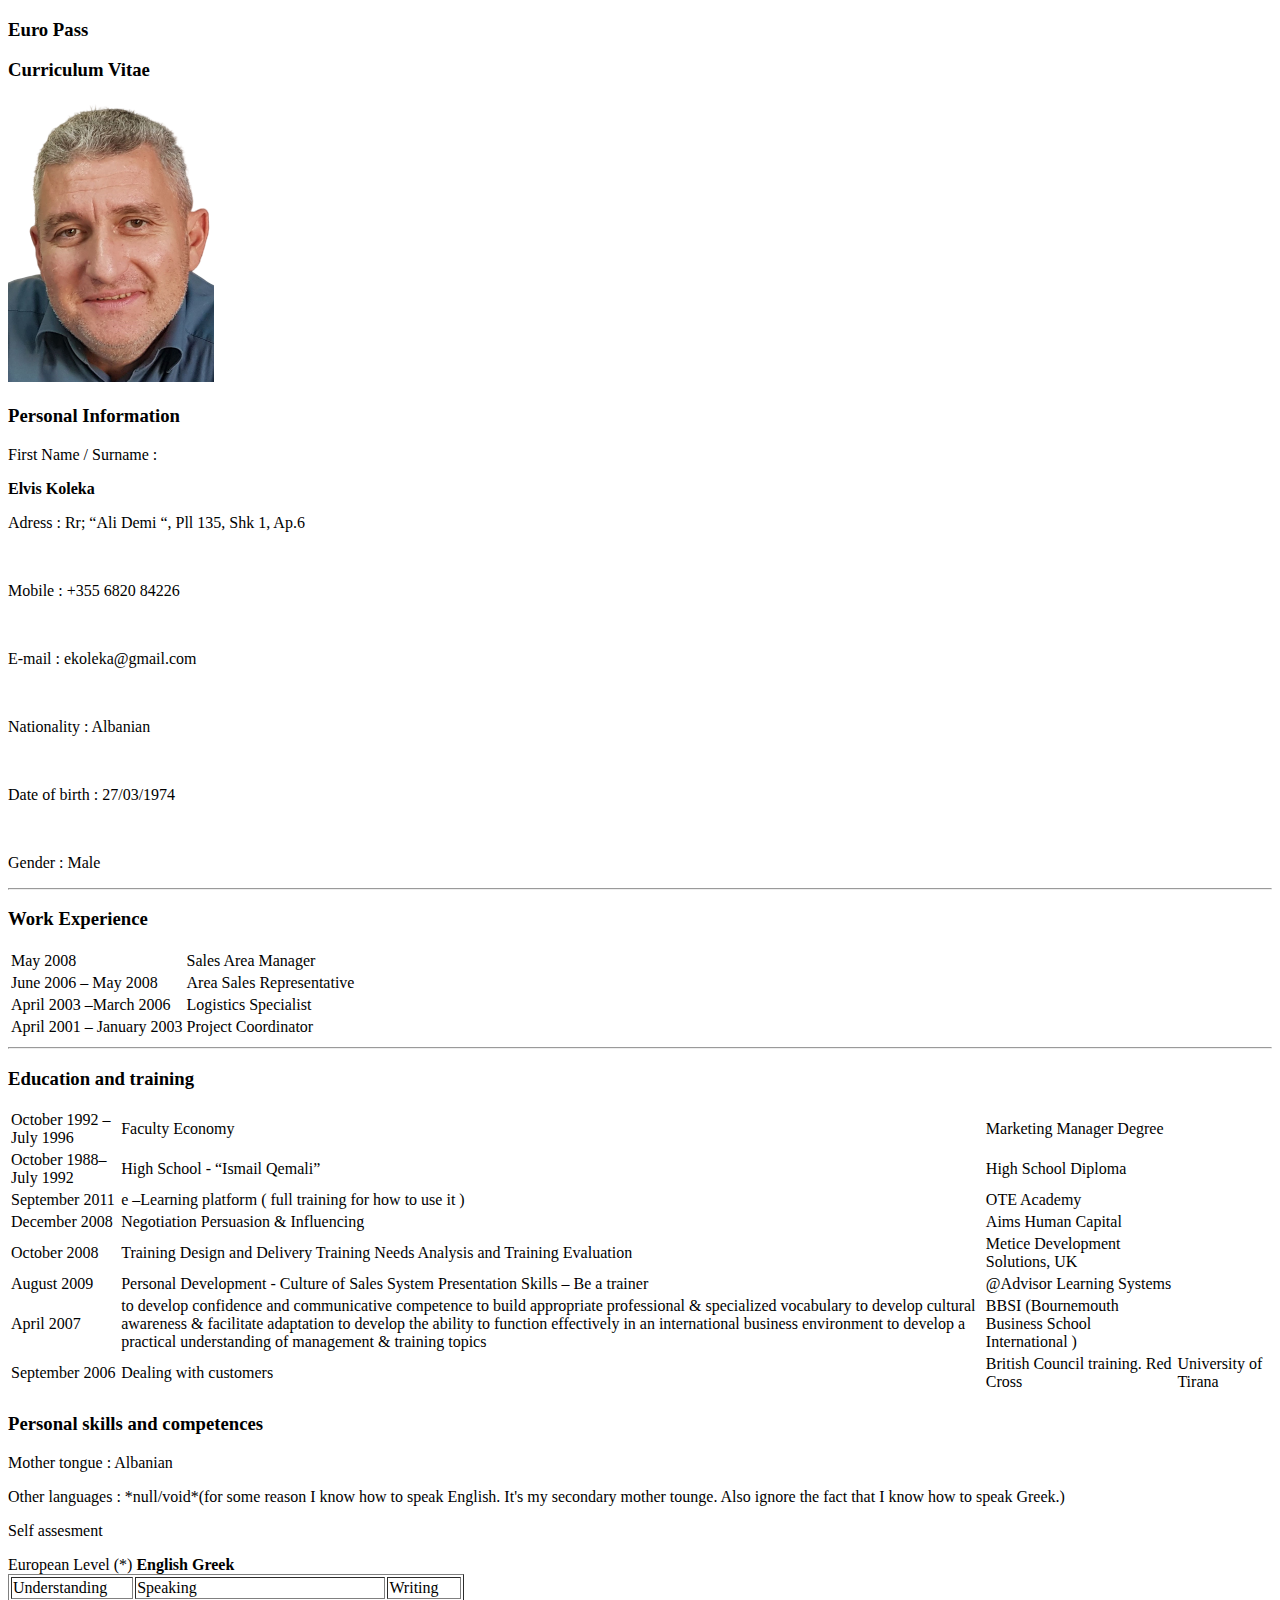
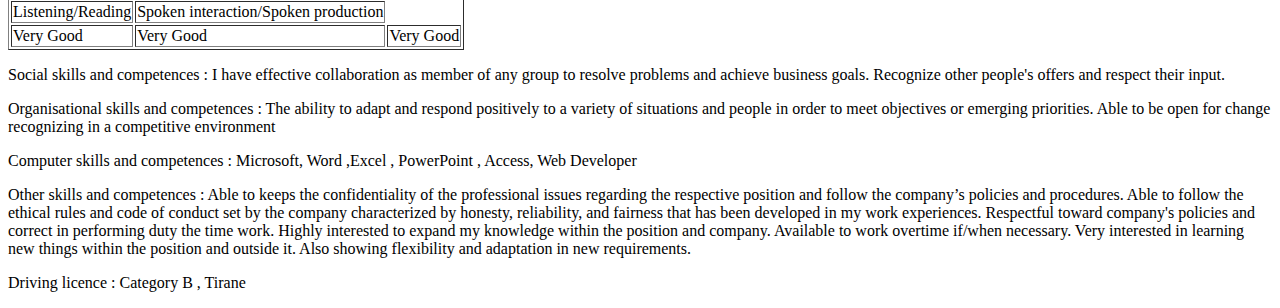
==== index.html @ 7366a288 "Add files via upload" ====
<!DOCTYPE html>
<html lang="en" dir="ltr">

<head>
  <meta charset="utf-8">
  <title>EuropassCV</title>
  <link rel="stylesheet" href="css/styles.css">
  <link rel="icon" href="favicon (1).ico">
</head>

</head>

<body>
  <h3>Euro Pass</h3>
  <h3>Curriculum Vitae</h3>
  <div class="container">

    <img class="Photo" src="Babi images/ID Ballas - Copy.png">
    <h3>Personal Information</h3>
    <p>First Name / Surname :</p> <strong>Elvis Koleka</strong>
    <br>
    <p>Adress : Rr; “Ali Demi “, Pll 135, Shk 1, Ap.6</p>
    <br>
    <p>Mobile : +355 6820 84226</p>
    <br>
    <p>E-mail : ekoleka@gmail.com</p>
    <br>
    <p>Nationality : Albanian</p>
    <br>
    <p>Date of birth : 27/03/1974</p>
    <br>
    <p>Gender : Male</p>
    <hr>
    <h3>Work Experience</h3>
    <table>
      <tbody>
        <tr>
          <td>May 2008</td>
          <td>Sales Area Manager</td>
        </tr>
        <tr>
          <td>June 2006 – May 2008</td>
          <td>Area Sales Representative</td>
        </tr>
        <tr>
          <td>April 2003 –March 2006</td>
          <td>Logistics Specialist</td>
        </tr>
        <tr>
          <td>April 2001 – January 2003</td>
          <td>Project Coordinator</td>
        </tr>
      </tbody>
    </table>
    <hr>
    <h3>Education and training</h3>
    <table>
      <tbody>
        <tr>
          <td>October 1992 – July 1996 </td>
          <td>Faculty Economy </td>
          <td>Marketing Manager Degree</td>
        </tr>
        <tr>
          <td>October 1988– July 1992</td>
          <td>High School - “Ismail Qemali”</td>
          <td>High School Diploma</td>
        </tr>
        <tr>
          <td>September 2011</td>
          <td>e –Learning platform ( full training for how to use it )</td>
          <td>OTE Academy</td>
        </tr>
        <tr>
          <td>December 2008</td>
          <td>Negotiation Persuasion & Influencing</td>
          <td>Aims Human Capital</td>
        </tr>
        <tr>
          <td>October 2008</td>
          <td> Training Design and Delivery
            Training Needs Analysis and Training Evaluation
          </td>
          <td>Metice Development Solutions, UK</td>
        </tr>
        <tr>
          <td>August 2009</td>
          <td>Personal Development - Culture of Sales System
            Presentation Skills – Be a trainer
          </td>
          <td>@Advisor Learning Systems</td>
        </tr>
        <tr>
          <td>April 2007</td>
          <td>to develop confidence and communicative competence
            to build appropriate professional & specialized vocabulary
            to develop cultural awareness & facilitate adaptation
            to develop the ability to function effectively in an international business environment
            to develop a practical understanding of management & training topics
          </td>
          <td>BBSI (Bournemouth Business School International )</td>
        </tr>
        <tr>
          <td>September 2006</td>
          <td>Dealing with customers</td>
          <td>British Council training. Red Cross</td>
          <td>University of Tirana</td>
        </tr>
      </tbody>
    </table>
    <h3>Personal skills and competences</h3>
    <p>Mother tongue : Albanian</p>
    <p>Other languages : *null/void*(for some reason I know how to speak English. It's my secondary mother tounge. Also ignore the fact that I know how to speak Greek.)</p>
    <p>Self assesment</p>
    <embed>European Level (*) </embed>
    <strong>English</strong>
    <strong>Greek</strong>
    <table border="1px">
      <tr>
        <td>Understanding</td>
        <td>Speaking</td>
        <td>Writing</td>
      </tr>
      <tr>
        <td>Listening/Reading</td>
        <td>Spoken interaction/Spoken production</td>
      </tr>
      <tr>
        <td>Very Good</td>
        <td>Very Good</td>
        <td>Very Good</td>
      </tr>
    </table>
    <p>Social skills and competences : I have effective collaboration as member of any group to resolve problems and achieve business goals. Recognize other people's offers and respect their input.</p>
    <p>Organisational skills and competences : The ability to adapt and respond positively to a variety of situations and people in order to meet objectives or emerging priorities. Able to be open for change recognizing in a competitive environment
    </p>
    <p>Computer skills and competences : Microsoft, Word ,Excel , PowerPoint , Access, Web Developer</p>
    <p>Other skills and competences : Able to keeps the confidentiality of the professional issues regarding the respective position and follow the company’s policies and procedures. Able to follow the ethical rules and code of conduct set by the
      company characterized by honesty, reliability, and fairness that has been developed in my work experiences.
      Respectful toward company's policies and correct in performing duty the time work.
      Highly interested to expand my knowledge within the position and company.
      Available to work overtime if/when necessary.
      Very interested in learning new things within the position and outside it. Also showing flexibility and adaptation in new requirements.
    </p>
    <p>Driving licence : Category B , Tirane</p>
  </div>
</body>

</html>
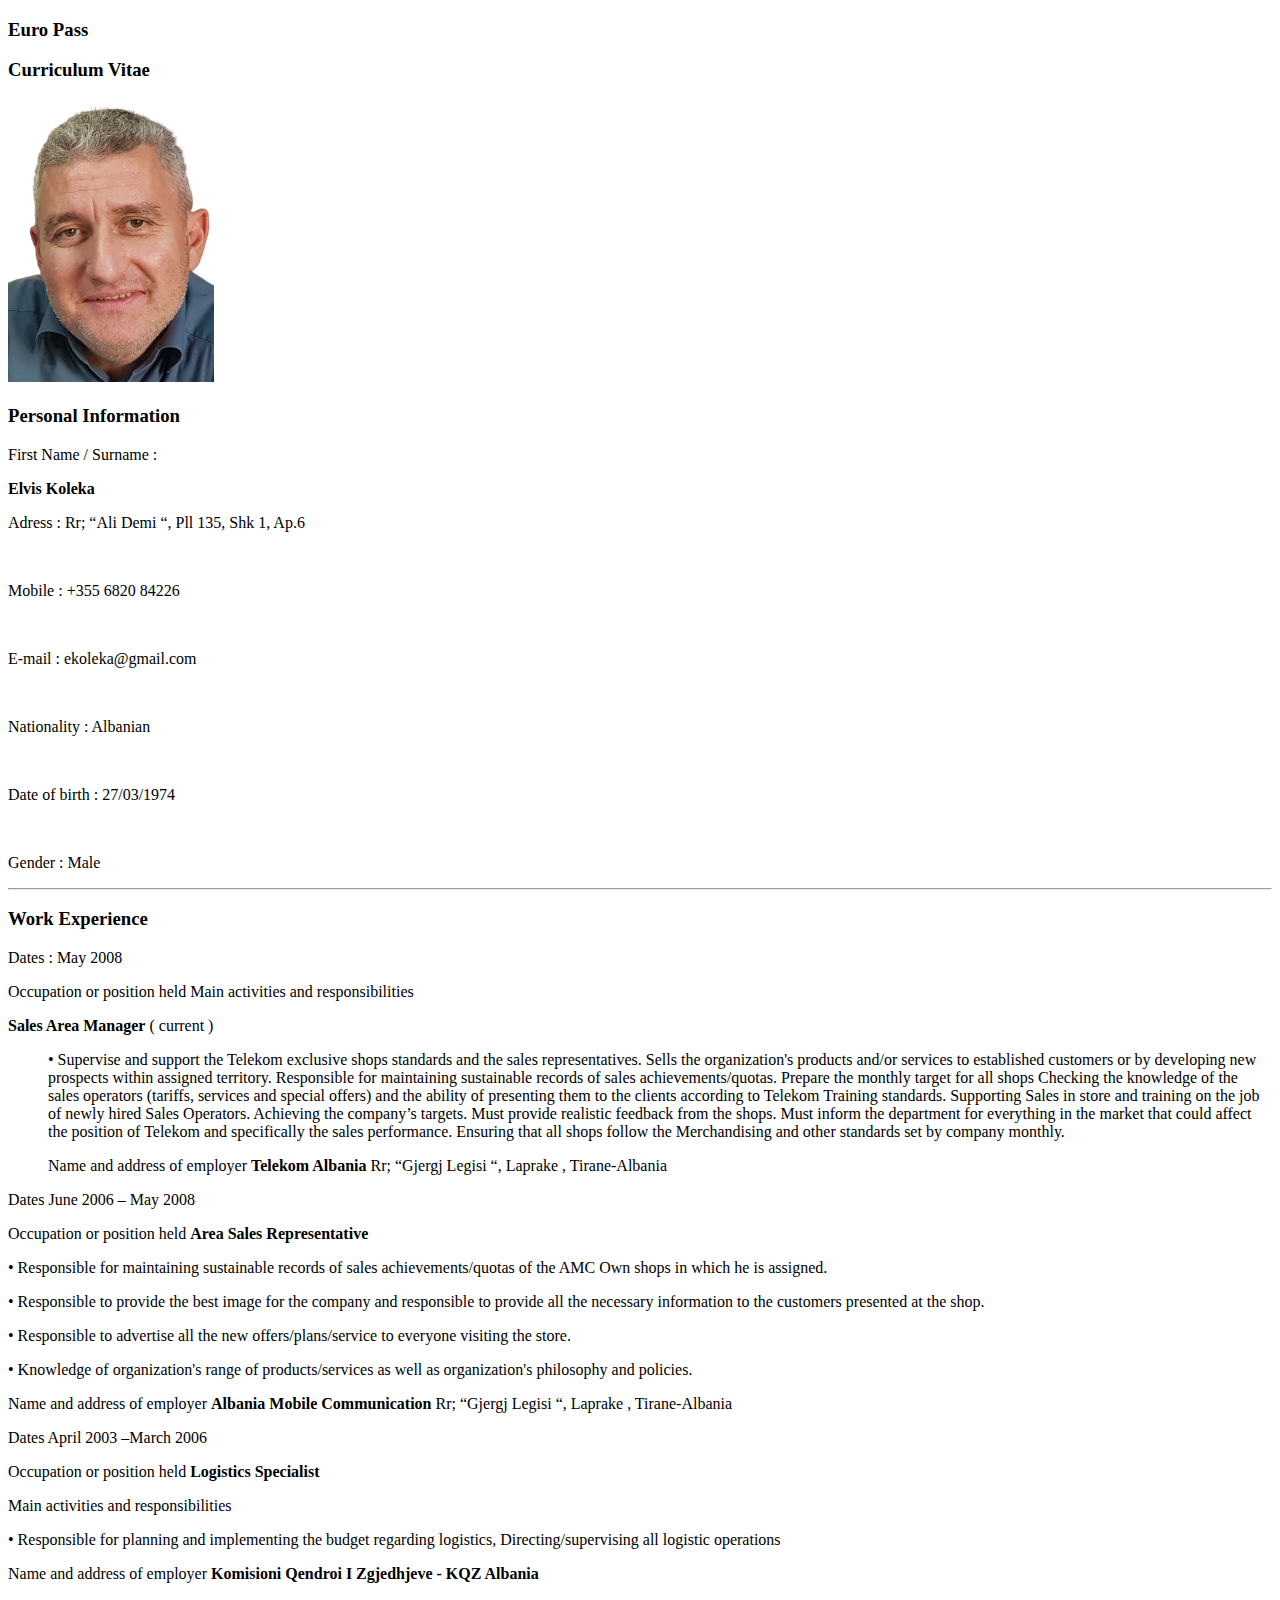
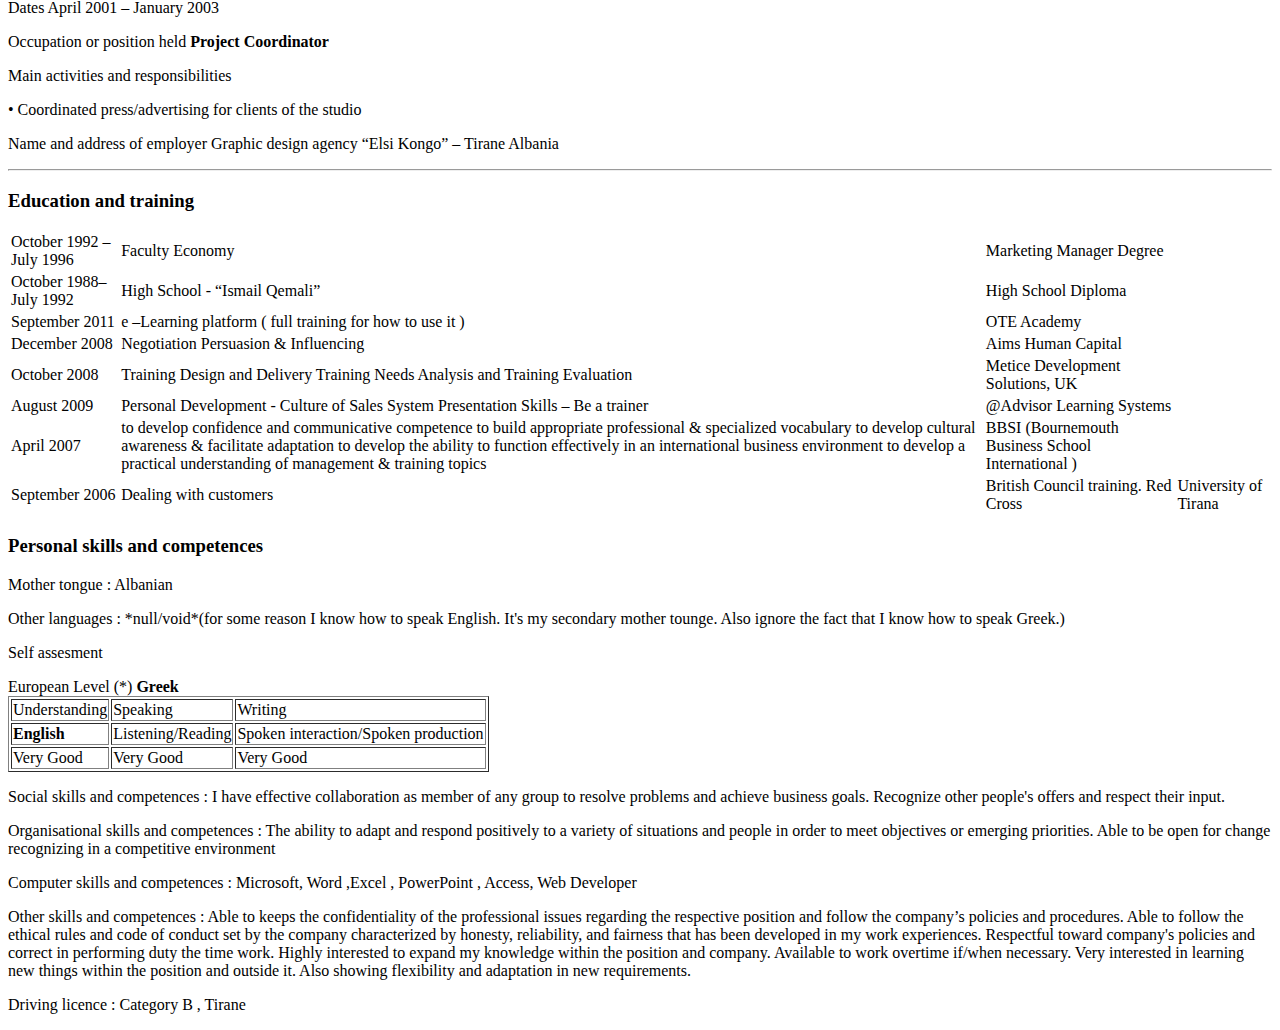
==== commit de18c225: "Add files via upload" ====
--- a/index.html
+++ b/index.html
@@ -32,26 +32,42 @@
     <p>Gender : Male</p>
     <hr>
     <h3>Work Experience</h3>
-    <table>
-      <tbody>
-        <tr>
-          <td>May 2008</td>
-          <td>Sales Area Manager</td>
-        </tr>
-        <tr>
-          <td>June 2006 – May 2008</td>
-          <td>Area Sales Representative</td>
-        </tr>
-        <tr>
-          <td>April 2003 –March 2006</td>
-          <td>Logistics Specialist</td>
-        </tr>
-        <tr>
-          <td>April 2001 – January 2003</td>
-          <td>Project Coordinator</td>
-        </tr>
-      </tbody>
-    </table>
+    <p>Dates : May 2008</p>
+    <p>Occupation or position held
+      Main activities and responsibilities
+    </p>
+    <p><strong>Sales Area Manager</strong> ( current )</p>
+    <ul>
+      <p>• Supervise and support the Telekom exclusive shops standards and the sales representatives. Sells the organization's products and/or services to established customers or by developing new prospects within assigned territory. Responsible for
+        maintaining sustainable records of sales achievements/quotas.
+        Prepare the monthly target for all shops
+        Checking the knowledge of the sales operators (tariffs, services and special offers) and the ability of presenting them to the clients according to Telekom Training standards.
+        Supporting Sales in store and training on the job of newly hired Sales Operators.
+        Achieving the company’s targets.
+        Must provide realistic feedback from the shops.
+        Must inform the department for everything in the market that could affect the position of Telekom and specifically the sales performance.
+        Ensuring that all shops follow the Merchandising and other standards set by company monthly.
+      </p>
+      <p>Name and address of employer <strong>Telekom Albania </strong>Rr; “Gjergj Legisi “, Laprake , Tirane-Albania</p>
+    </ul>
+    <p>Dates   June 2006 – May 2008</p>
+    <p>Occupation or position held <strong>Area Sales Representative</strong></p>
+      <p>•	Responsible for maintaining sustainable records of sales achievements/quotas of the AMC Own shops in which he is assigned.</p>
+<p>•	Responsible to provide the best image for the company and responsible to provide all the necessary information to the customers presented at the shop.</p>
+<p>•	Responsible to advertise all the new offers/plans/service to everyone visiting the store.</p>
+<p>•	Knowledge of organization's range of products/services as well as organization's philosophy and policies.</p>
+</p>
+<p>Name and address of employer <strong>Albania Mobile Communication</strong> Rr; “Gjergj Legisi “, Laprake , Tirane-Albania</p>
+<p>Dates	 April 2003 –March 2006</p>
+  <p>Occupation or position held <strong>Logistics Specialist</strong></p>
+  <p>Main activities and responsibilities</p>
+<p>•	Responsible for planning and implementing the budget regarding logistics, Directing/supervising all logistic operations</p>
+<p>Name and address of employer <strong>Komisioni Qendroi I Zgjedhjeve - KQZ Albania</strong></p>
+<p>Dates April 2001 – January 2003</p>
+<p>Occupation or position held <strong>Project Coordinator</strong></p>
+    <p>Main activities and responsibilities</p>
+    <p>•	Coordinated press/advertising for clients of the studio </p>
+    <p>Name and address of employer  Graphic design agency “Elsi Kongo” – Tirane Albania</p>
     <hr>
     <h3>Education and training</h3>
     <table>
@@ -113,7 +129,7 @@
     <p>Other languages : *null/void*(for some reason I know how to speak English. It's my secondary mother tounge. Also ignore the fact that I know how to speak Greek.)</p>
     <p>Self assesment</p>
     <embed>European Level (*) </embed>
-    <strong>English</strong>
+
     <strong>Greek</strong>
     <table border="1px">
       <tr>
@@ -122,6 +138,7 @@
         <td>Writing</td>
       </tr>
       <tr>
+        <td><strong>English</strong></td>
         <td>Listening/Reading</td>
         <td>Spoken interaction/Spoken production</td>
       </tr>
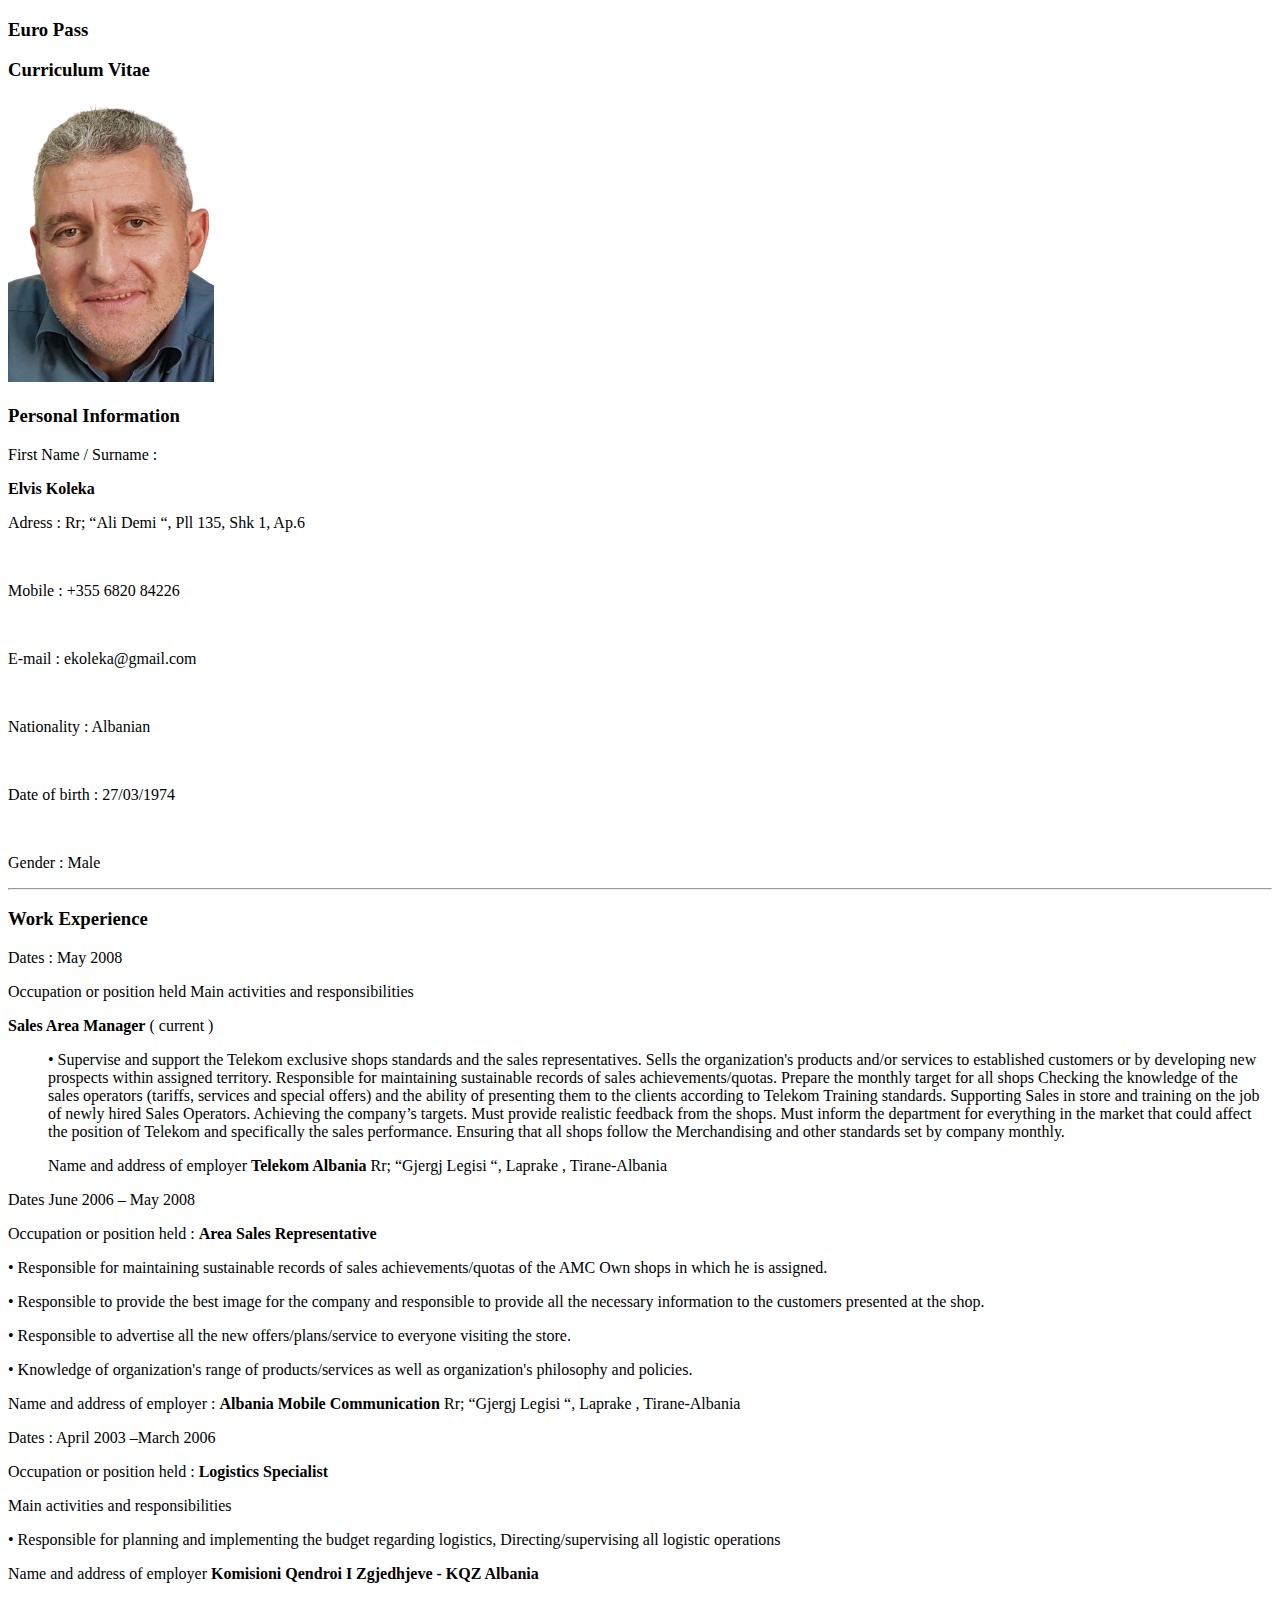
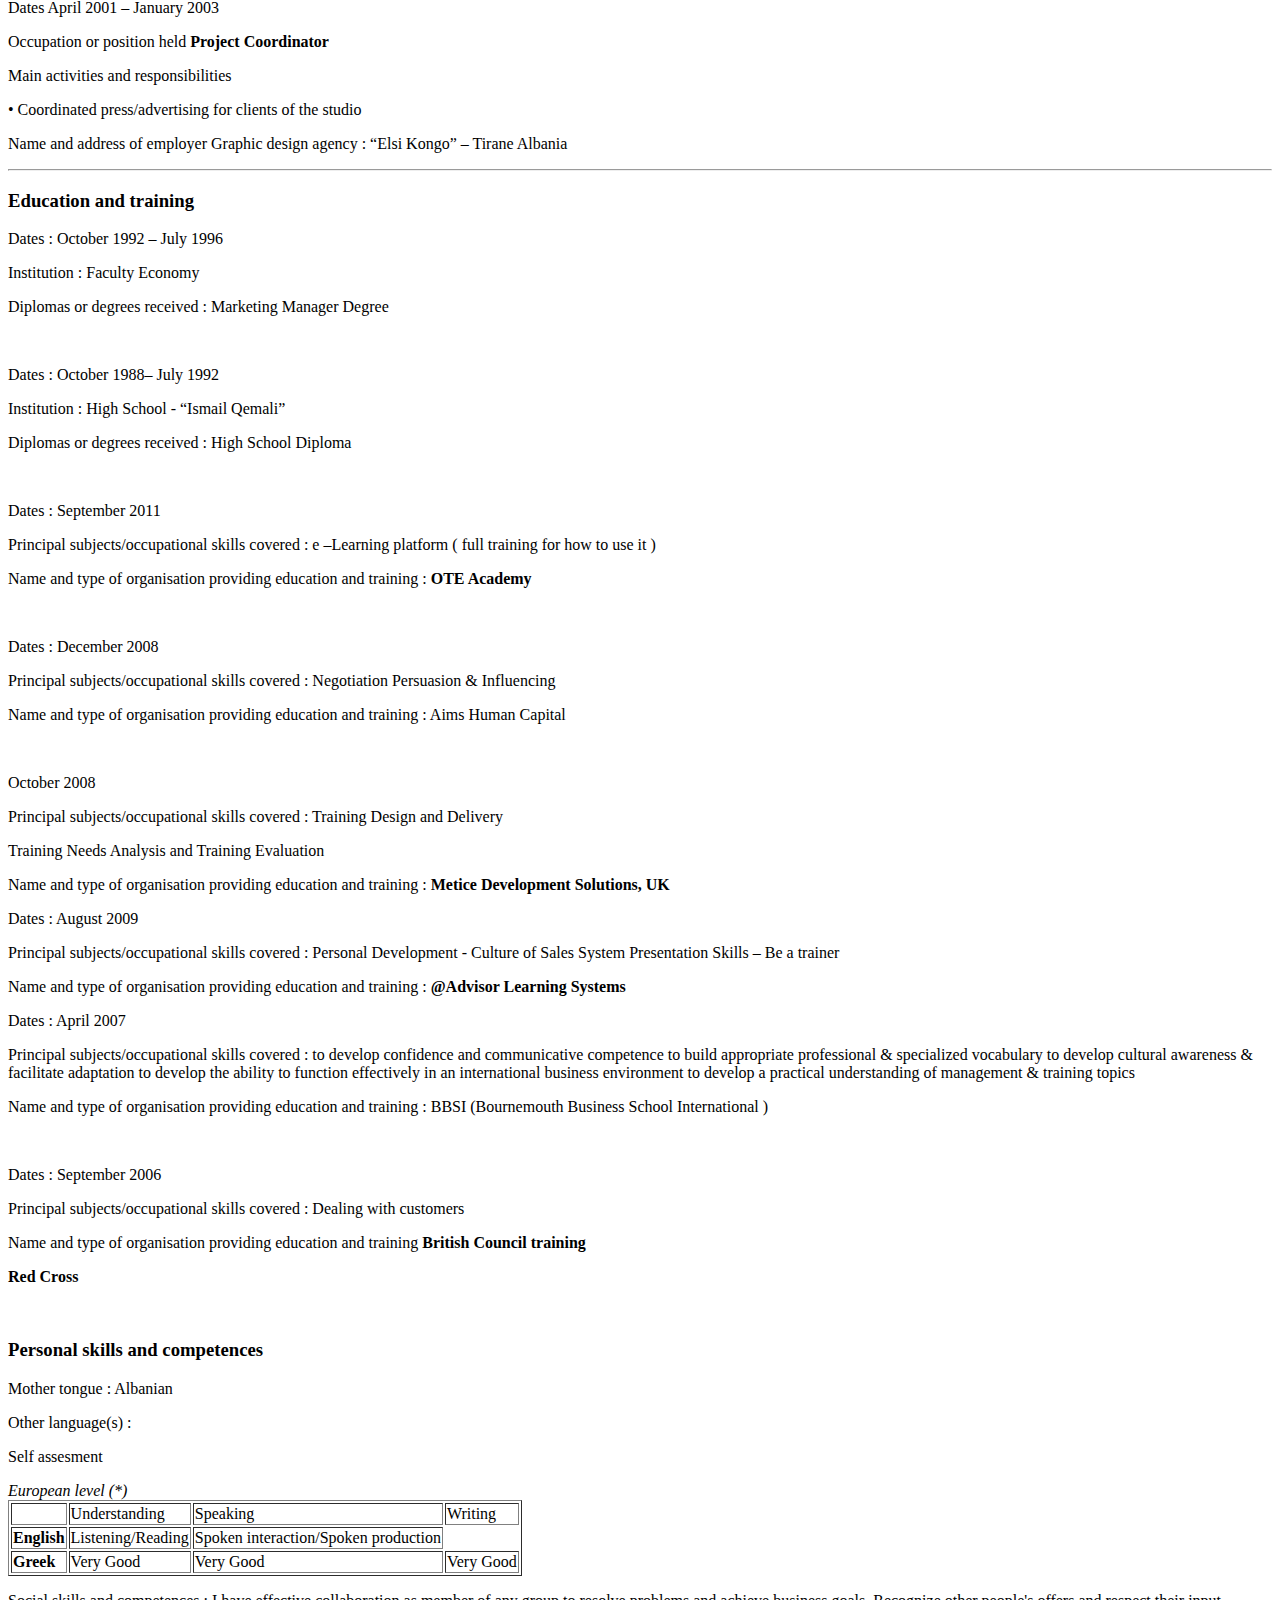
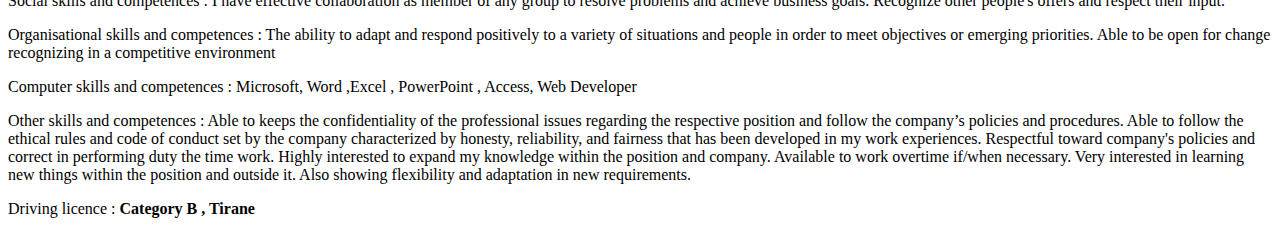
==== commit d20d778b: "Add files via upload" ====
--- a/index.html
+++ b/index.html
@@ -50,89 +50,74 @@
       </p>
       <p>Name and address of employer <strong>Telekom Albania </strong>Rr; “Gjergj Legisi “, Laprake , Tirane-Albania</p>
     </ul>
-    <p>Dates   June 2006 – May 2008</p>
-    <p>Occupation or position held <strong>Area Sales Representative</strong></p>
-      <p>•	Responsible for maintaining sustainable records of sales achievements/quotas of the AMC Own shops in which he is assigned.</p>
-<p>•	Responsible to provide the best image for the company and responsible to provide all the necessary information to the customers presented at the shop.</p>
-<p>•	Responsible to advertise all the new offers/plans/service to everyone visiting the store.</p>
-<p>•	Knowledge of organization's range of products/services as well as organization's philosophy and policies.</p>
-</p>
-<p>Name and address of employer <strong>Albania Mobile Communication</strong> Rr; “Gjergj Legisi “, Laprake , Tirane-Albania</p>
-<p>Dates	 April 2003 –March 2006</p>
-  <p>Occupation or position held <strong>Logistics Specialist</strong></p>
-  <p>Main activities and responsibilities</p>
-<p>•	Responsible for planning and implementing the budget regarding logistics, Directing/supervising all logistic operations</p>
-<p>Name and address of employer <strong>Komisioni Qendroi I Zgjedhjeve - KQZ Albania</strong></p>
-<p>Dates April 2001 – January 2003</p>
-<p>Occupation or position held <strong>Project Coordinator</strong></p>
+    <p>Dates June 2006 – May 2008</p>
+    <p>Occupation or position held : <strong>Area Sales Representative</strong></p>
+    <p>• Responsible for maintaining sustainable records of sales achievements/quotas of the AMC Own shops in which he is assigned.</p>
+    <p>• Responsible to provide the best image for the company and responsible to provide all the necessary information to the customers presented at the shop.</p>
+    <p>• Responsible to advertise all the new offers/plans/service to everyone visiting the store.</p>
+    <p>• Knowledge of organization's range of products/services as well as organization's philosophy and policies.</p>
+    </p>
+    <p>Name and address of employer : <strong>Albania Mobile Communication</strong> Rr; “Gjergj Legisi “, Laprake , Tirane-Albania</p>
+    <p>Dates : April 2003 –March 2006</p>
+    <p>Occupation or position held : <strong>Logistics Specialist</strong></p>
     <p>Main activities and responsibilities</p>
-    <p>•	Coordinated press/advertising for clients of the studio </p>
-    <p>Name and address of employer  Graphic design agency “Elsi Kongo” – Tirane Albania</p>
+    <p>• Responsible for planning and implementing the budget regarding logistics, Directing/supervising all logistic operations</p>
+    <p>Name and address of employer <strong>Komisioni Qendroi I Zgjedhjeve - KQZ Albania</strong></p>
+    <p>Dates April 2001 – January 2003</p>
+    <p>Occupation or position held <strong>Project Coordinator</strong></p>
+    <p>Main activities and responsibilities</p>
+    <p>• Coordinated press/advertising for clients of the studio </p>
+    <p>Name and address of employer Graphic design agency : “Elsi Kongo” – Tirane Albania</p>
     <hr>
     <h3>Education and training</h3>
-    <table>
-      <tbody>
-        <tr>
-          <td>October 1992 – July 1996 </td>
-          <td>Faculty Economy </td>
-          <td>Marketing Manager Degree</td>
-        </tr>
-        <tr>
-          <td>October 1988– July 1992</td>
-          <td>High School - “Ismail Qemali”</td>
-          <td>High School Diploma</td>
-        </tr>
-        <tr>
-          <td>September 2011</td>
-          <td>e –Learning platform ( full training for how to use it )</td>
-          <td>OTE Academy</td>
-        </tr>
-        <tr>
-          <td>December 2008</td>
-          <td>Negotiation Persuasion & Influencing</td>
-          <td>Aims Human Capital</td>
-        </tr>
-        <tr>
-          <td>October 2008</td>
-          <td> Training Design and Delivery
-            Training Needs Analysis and Training Evaluation
-          </td>
-          <td>Metice Development Solutions, UK</td>
-        </tr>
-        <tr>
-          <td>August 2009</td>
-          <td>Personal Development - Culture of Sales System
-            Presentation Skills – Be a trainer
-          </td>
-          <td>@Advisor Learning Systems</td>
-        </tr>
-        <tr>
-          <td>April 2007</td>
-          <td>to develop confidence and communicative competence
-            to build appropriate professional & specialized vocabulary
-            to develop cultural awareness & facilitate adaptation
-            to develop the ability to function effectively in an international business environment
-            to develop a practical understanding of management & training topics
-          </td>
-          <td>BBSI (Bournemouth Business School International )</td>
-        </tr>
-        <tr>
-          <td>September 2006</td>
-          <td>Dealing with customers</td>
-          <td>British Council training. Red Cross</td>
-          <td>University of Tirana</td>
-        </tr>
-      </tbody>
-    </table>
+    <p>Dates : October 1992 – July 1996</p>
+    <p>Institution : Faculty Economy </p>
+    <p>Diplomas or degrees received : Marketing Manager Degree</p>
+    <br>
+    <p>Dates : October 1988– July 1992</p>
+    <p>Institution : High School - “Ismail Qemali”</p>
+    <p>Diplomas or degrees received : High School Diploma</p>
+    <br>
+    <p>Dates : September 2011</p>
+    <p>Principal subjects/occupational skills covered : e –Learning platform ( full training for how to use it )</p>
+    <p>Name and type of organisation providing education and training : <strong>OTE Academy</strong></p>
+    <br>
+    <p>Dates : December 2008
+      <p />
+    <p>Principal subjects/occupational skills covered : Negotiation Persuasion & Influencing
+      <p />
+    <p>Name and type of organisation providing education and training : Aims Human Capital</p>
+    <br>
+    <p>October 2008</p>
+    <p>Principal subjects/occupational skills covered : Training Design and Delivery</p>
+    <p>Training Needs Analysis and Training Evaluation</p>
+    <p>Name and type of organisation providing education and training : <strong>Metice Development Solutions, UK</strong></p>
+
+    <p>Dates : August 2009</p>
+    <p>Principal subjects/occupational skills covered : Personal Development - Culture of Sales System Presentation Skills – Be a trainer</p>
+    <p>Name and type of organisation providing education and training : <strong>@Advisor Learning Systems</strong></p>
+    <p>Dates : April 2007</p>
+    <p>Principal subjects/occupational skills covered : to develop confidence and communicative competence
+      to build appropriate professional & specialized vocabulary
+      to develop cultural awareness & facilitate adaptation
+      to develop the ability to function effectively in an international business environment
+      to develop a practical understanding of management & training topics</p>
+    <p>Name and type of organisation providing education and training : BBSI (Bournemouth Business School International )</p>
+    <br>
+    <p>Dates : September 2006</p>
+    <p>Principal subjects/occupational skills covered : Dealing with customers</p>
+    <p>Name and type of organisation providing education and training <strong>British Council training</strong></td>
+    <p> <strong>Red Cross</strong></p>
+    <br>
     <h3>Personal skills and competences</h3>
     <p>Mother tongue : Albanian</p>
-    <p>Other languages : *null/void*(for some reason I know how to speak English. It's my secondary mother tounge. Also ignore the fact that I know how to speak Greek.)</p>
+    <p>Other language(s) : </p>
     <p>Self assesment</p>
-    <embed>European Level (*) </embed>
+    <em>European level (*)</em>
 
-    <strong>Greek</strong>
     <table border="1px">
       <tr>
+        <td> </td>
         <td>Understanding</td>
         <td>Speaking</td>
         <td>Writing</td>
@@ -143,6 +128,7 @@
         <td>Spoken interaction/Spoken production</td>
       </tr>
       <tr>
+        <td><strong>Greek</strong></td>
         <td>Very Good</td>
         <td>Very Good</td>
         <td>Very Good</td>
@@ -159,7 +145,7 @@
       Available to work overtime if/when necessary.
       Very interested in learning new things within the position and outside it. Also showing flexibility and adaptation in new requirements.
     </p>
-    <p>Driving licence : Category B , Tirane</p>
+    <p>Driving licence : <strong>Category B , Tirane</strong></p>
   </div>
 </body>
 
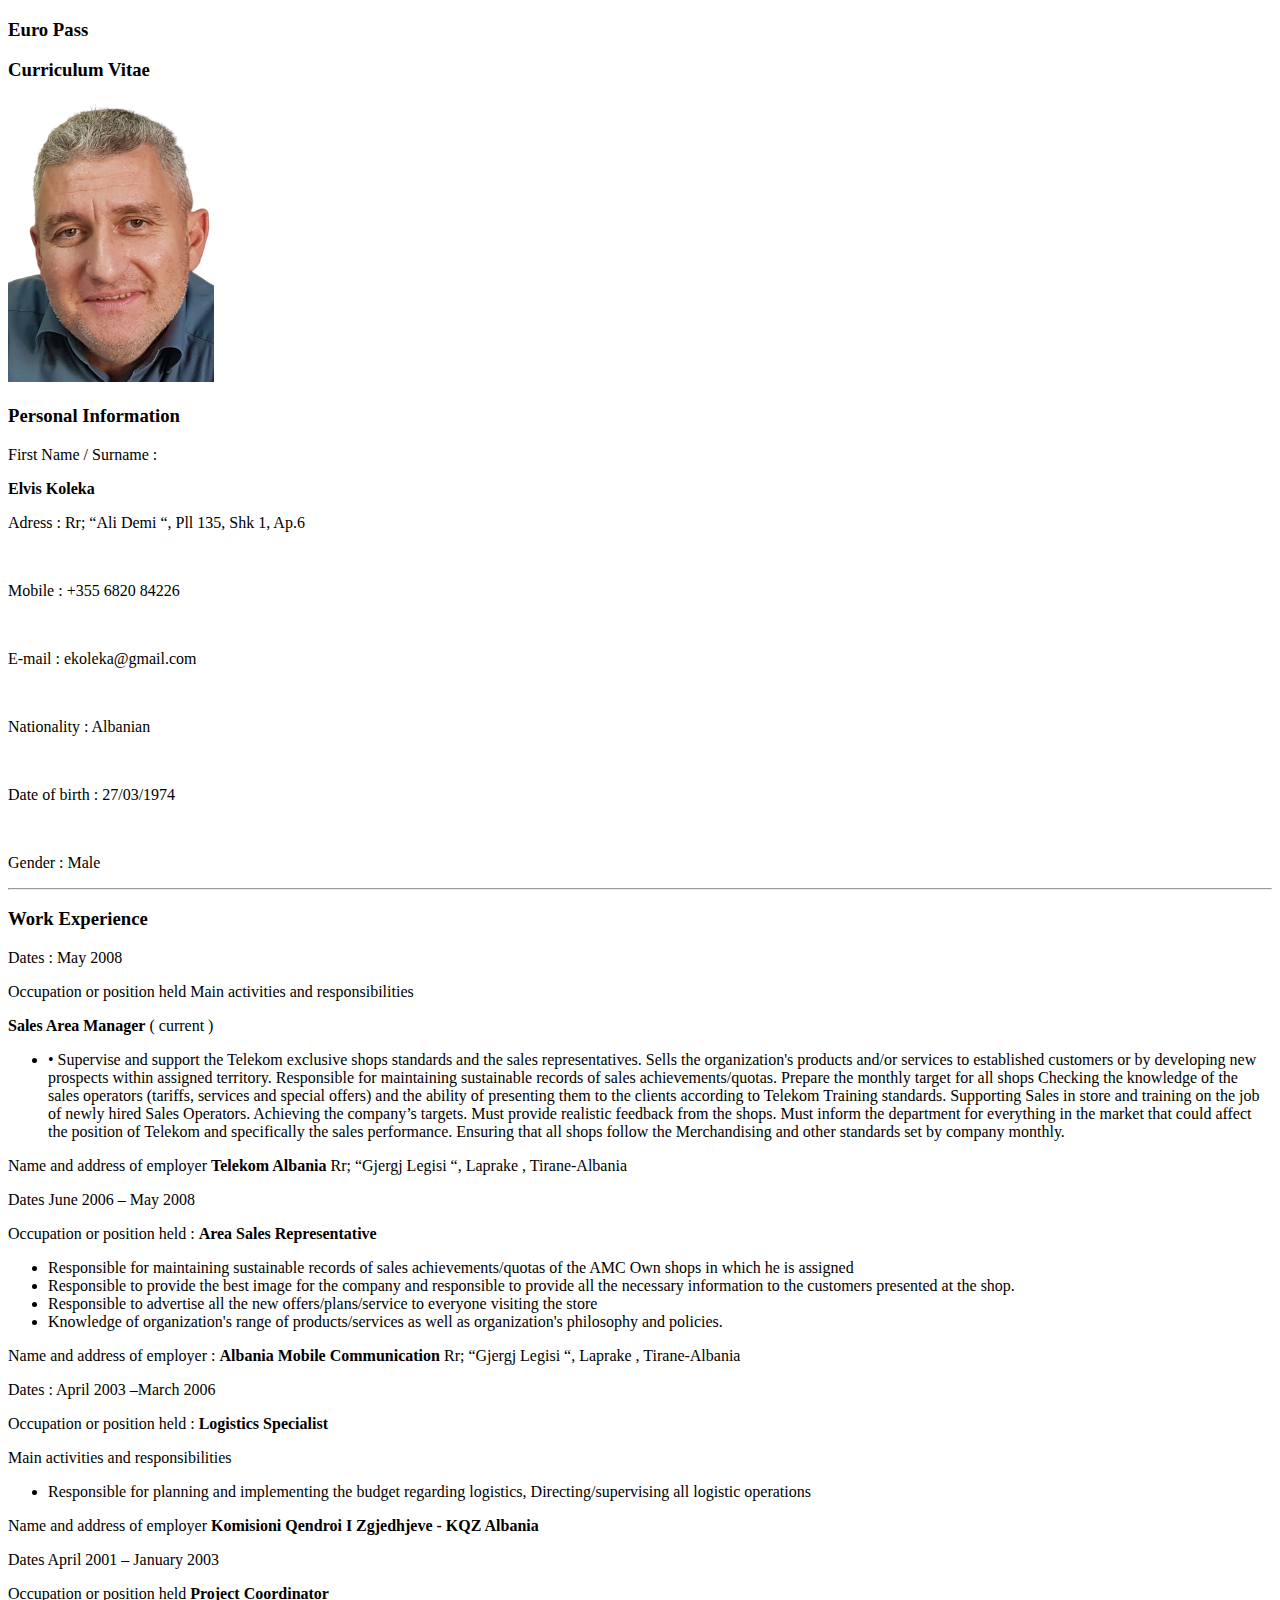
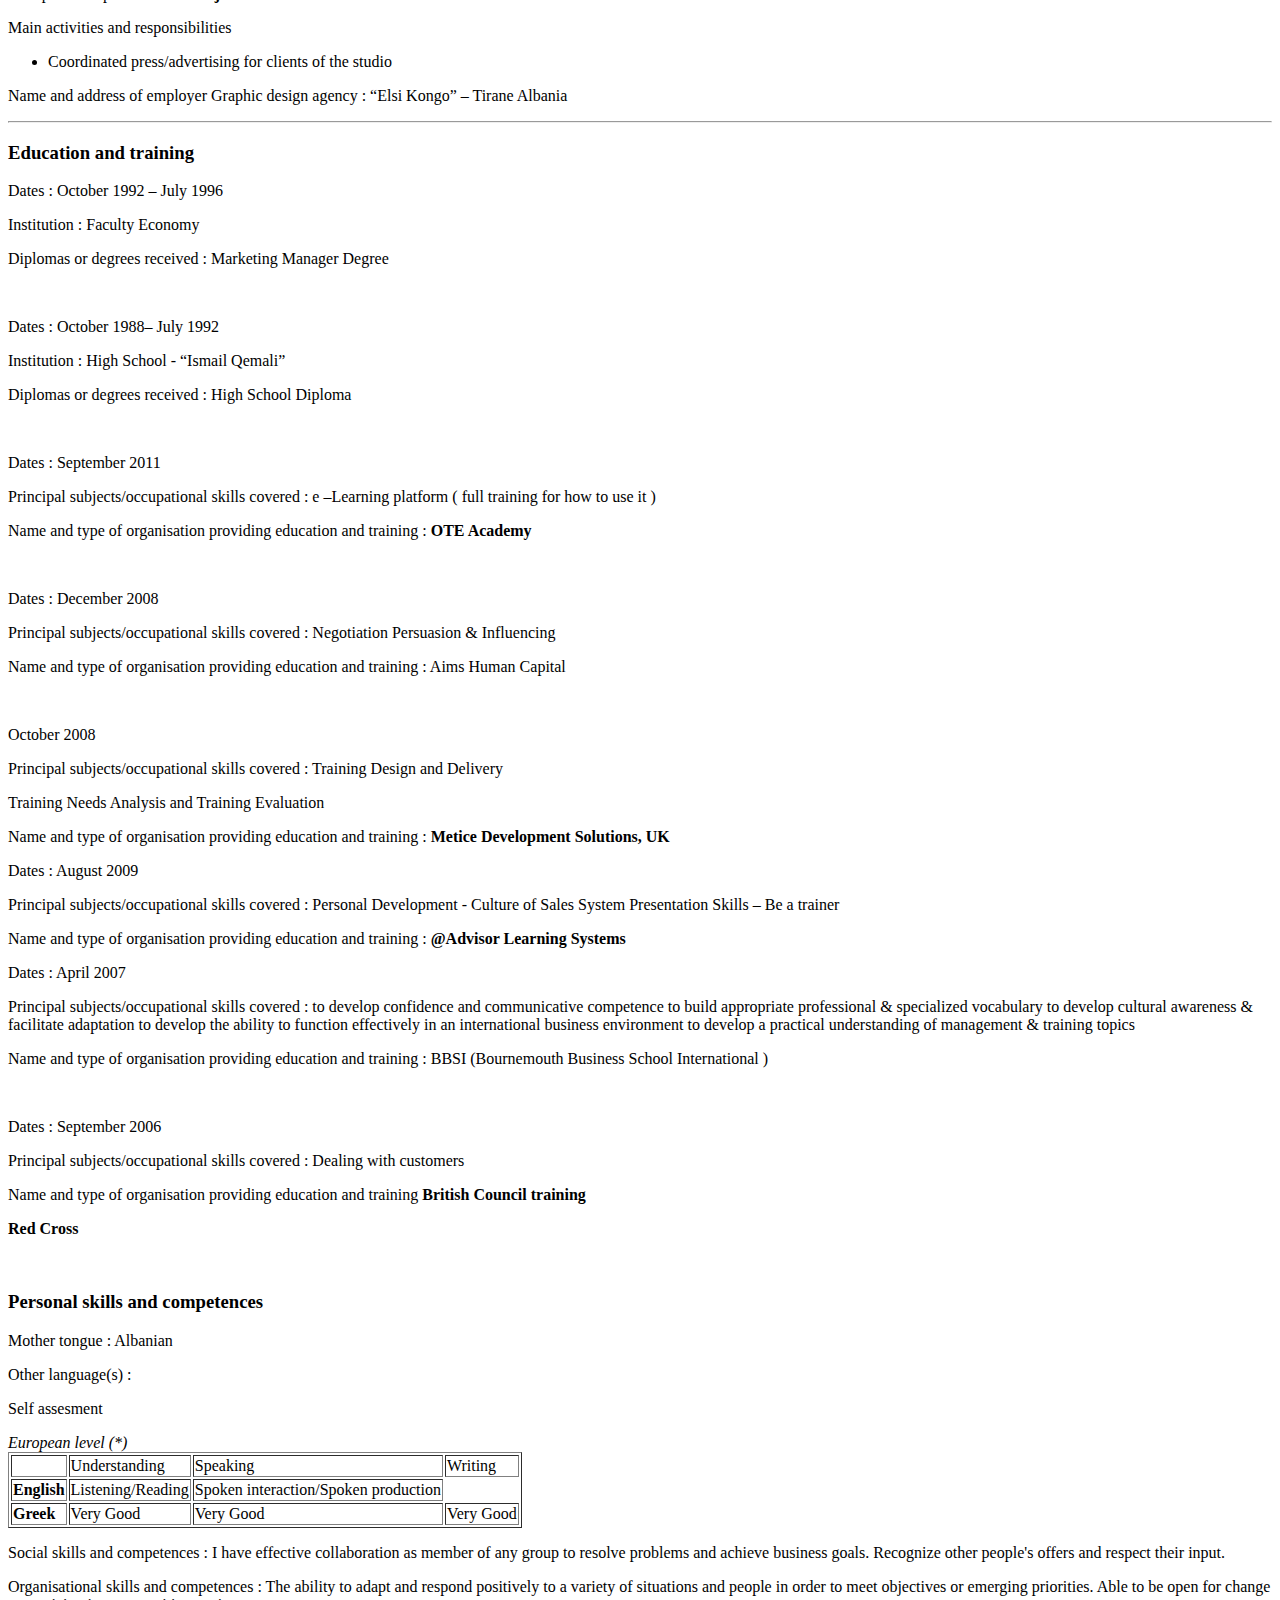
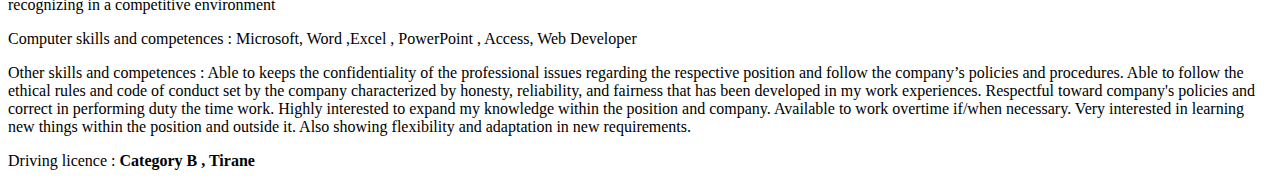
==== commit e2cb2fc7: "Add files via upload" ====
--- a/index.html
+++ b/index.html
@@ -38,7 +38,8 @@
     </p>
     <p><strong>Sales Area Manager</strong> ( current )</p>
     <ul>
-      <p>• Supervise and support the Telekom exclusive shops standards and the sales representatives. Sells the organization's products and/or services to established customers or by developing new prospects within assigned territory. Responsible for
+      <li>• Supervise and support the Telekom exclusive shops standards and the sales representatives. Sells the organization's products and/or services to established customers or by developing new prospects within assigned territory. Responsible
+        for
         maintaining sustainable records of sales achievements/quotas.
         Prepare the monthly target for all shops
         Checking the knowledge of the sales operators (tariffs, services and special offers) and the ability of presenting them to the clients according to Telekom Training standards.
@@ -47,26 +48,32 @@
         Must provide realistic feedback from the shops.
         Must inform the department for everything in the market that could affect the position of Telekom and specifically the sales performance.
         Ensuring that all shops follow the Merchandising and other standards set by company monthly.
-      </p>
-      <p>Name and address of employer <strong>Telekom Albania </strong>Rr; “Gjergj Legisi “, Laprake , Tirane-Albania</p>
+      </li>
     </ul>
+    <p>Name and address of employer <strong>Telekom Albania </strong>Rr; “Gjergj Legisi “, Laprake , Tirane-Albania</p>
+
     <p>Dates June 2006 – May 2008</p>
     <p>Occupation or position held : <strong>Area Sales Representative</strong></p>
-    <p>• Responsible for maintaining sustainable records of sales achievements/quotas of the AMC Own shops in which he is assigned.</p>
-    <p>• Responsible to provide the best image for the company and responsible to provide all the necessary information to the customers presented at the shop.</p>
-    <p>• Responsible to advertise all the new offers/plans/service to everyone visiting the store.</p>
-    <p>• Knowledge of organization's range of products/services as well as organization's philosophy and policies.</p>
-    </p>
+    <ul>
+      <li> Responsible for maintaining sustainable records of sales achievements/quotas of the AMC Own shops in which he is assigned</li>
+      <li>Responsible to provide the best image for the company and responsible to provide all the necessary information to the customers presented at the shop.</li>
+      <li>Responsible to advertise all the new offers/plans/service to everyone visiting the store</li>
+      <li>Knowledge of organization's range of products/services as well as organization's philosophy and policies.</li>
+    </ul>
     <p>Name and address of employer : <strong>Albania Mobile Communication</strong> Rr; “Gjergj Legisi “, Laprake , Tirane-Albania</p>
     <p>Dates : April 2003 –March 2006</p>
     <p>Occupation or position held : <strong>Logistics Specialist</strong></p>
     <p>Main activities and responsibilities</p>
-    <p>• Responsible for planning and implementing the budget regarding logistics, Directing/supervising all logistic operations</p>
+    <ul>
+      <li>Responsible for planning and implementing the budget regarding logistics, Directing/supervising all logistic operations</li>
+    </ul>
     <p>Name and address of employer <strong>Komisioni Qendroi I Zgjedhjeve - KQZ Albania</strong></p>
     <p>Dates April 2001 – January 2003</p>
     <p>Occupation or position held <strong>Project Coordinator</strong></p>
     <p>Main activities and responsibilities</p>
-    <p>• Coordinated press/advertising for clients of the studio </p>
+    <ul>
+      <li>Coordinated press/advertising for clients of the studio</li>
+    </ul>
     <p>Name and address of employer Graphic design agency : “Elsi Kongo” – Tirane Albania</p>
     <hr>
     <h3>Education and training</h3>
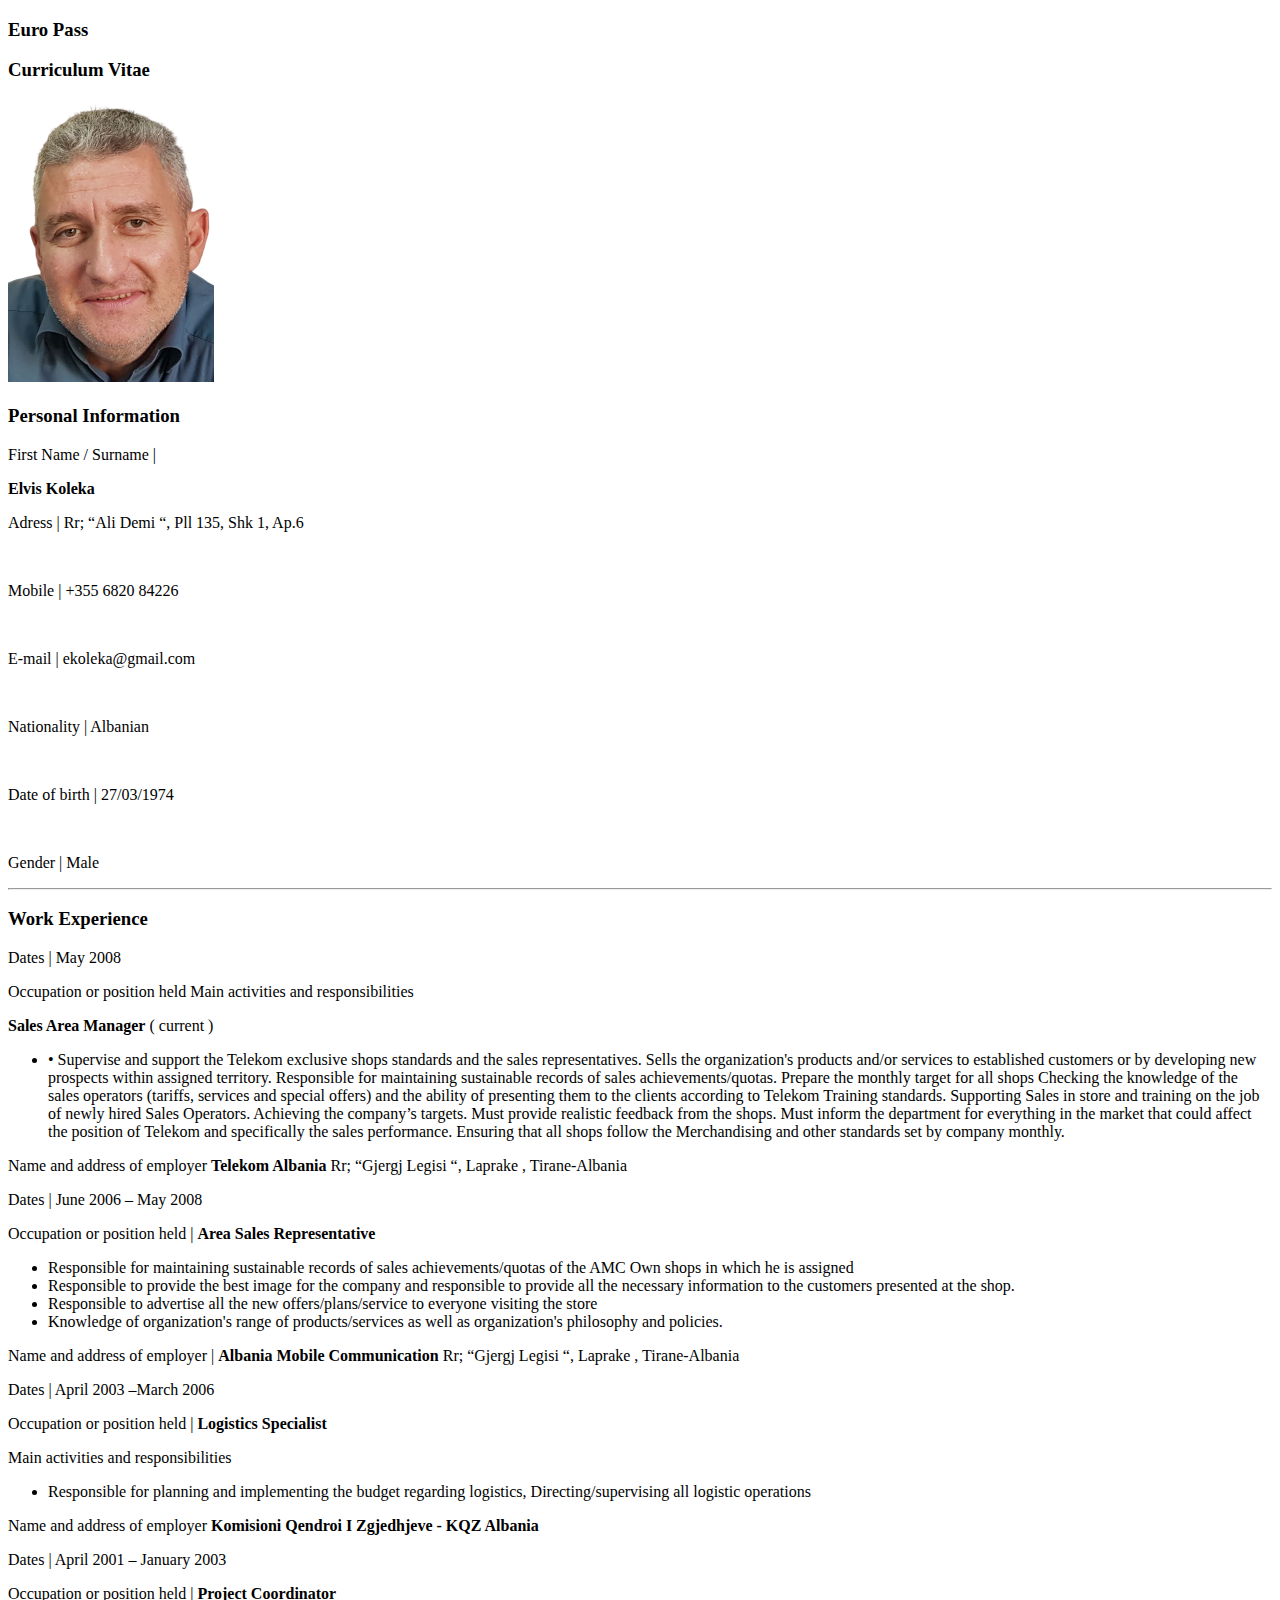
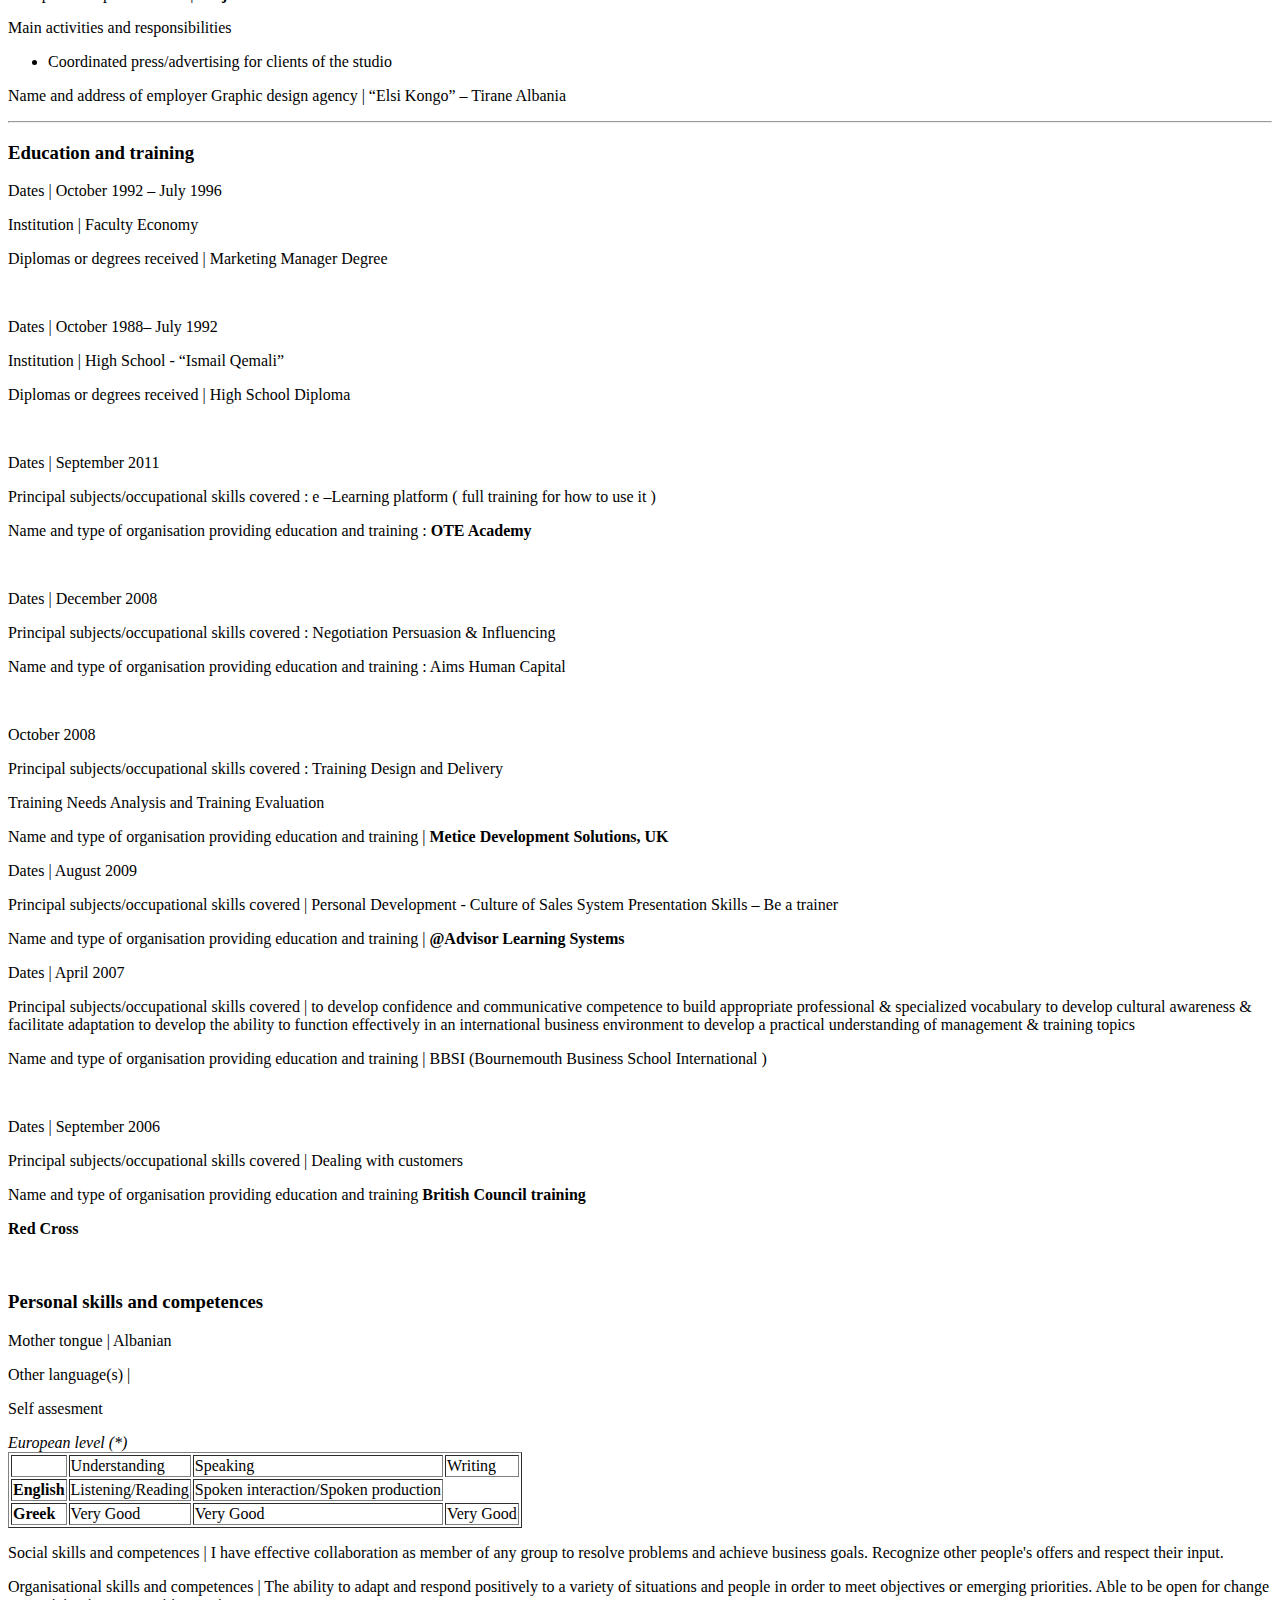
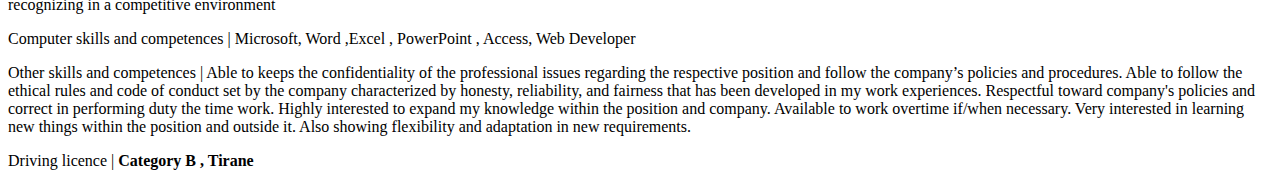
==== commit 95b38054: "Add files via upload" ====
--- a/index.html
+++ b/index.html
@@ -17,22 +17,22 @@
 
     <img class="Photo" src="Babi images/ID Ballas - Copy.png">
     <h3>Personal Information</h3>
-    <p>First Name / Surname :</p> <strong>Elvis Koleka</strong>
+    <p>First Name / Surname |</p> <strong>Elvis Koleka</strong>
     <br>
-    <p>Adress : Rr; “Ali Demi “, Pll 135, Shk 1, Ap.6</p>
+    <p>Adress | Rr; “Ali Demi “, Pll 135, Shk 1, Ap.6</p>
     <br>
-    <p>Mobile : +355 6820 84226</p>
+    <p>Mobile | +355 6820 84226</p>
     <br>
-    <p>E-mail : ekoleka@gmail.com</p>
+    <p>E-mail | ekoleka@gmail.com</p>
     <br>
-    <p>Nationality : Albanian</p>
+    <p>Nationality | Albanian</p>
     <br>
-    <p>Date of birth : 27/03/1974</p>
+    <p>Date of birth | 27/03/1974</p>
     <br>
-    <p>Gender : Male</p>
+    <p>Gender | Male</p>
     <hr>
     <h3>Work Experience</h3>
-    <p>Dates : May 2008</p>
+    <p>Dates | May 2008</p>
     <p>Occupation or position held
       Main activities and responsibilities
     </p>
@@ -52,44 +52,44 @@
     </ul>
     <p>Name and address of employer <strong>Telekom Albania </strong>Rr; “Gjergj Legisi “, Laprake , Tirane-Albania</p>
 
-    <p>Dates June 2006 – May 2008</p>
-    <p>Occupation or position held : <strong>Area Sales Representative</strong></p>
+    <p>Dates | June 2006 – May 2008</p>
+    <p>Occupation or position held | <strong>Area Sales Representative</strong></p>
     <ul>
       <li> Responsible for maintaining sustainable records of sales achievements/quotas of the AMC Own shops in which he is assigned</li>
       <li>Responsible to provide the best image for the company and responsible to provide all the necessary information to the customers presented at the shop.</li>
       <li>Responsible to advertise all the new offers/plans/service to everyone visiting the store</li>
       <li>Knowledge of organization's range of products/services as well as organization's philosophy and policies.</li>
     </ul>
-    <p>Name and address of employer : <strong>Albania Mobile Communication</strong> Rr; “Gjergj Legisi “, Laprake , Tirane-Albania</p>
-    <p>Dates : April 2003 –March 2006</p>
-    <p>Occupation or position held : <strong>Logistics Specialist</strong></p>
+    <p>Name and address of employer | <strong>Albania Mobile Communication</strong> Rr; “Gjergj Legisi “, Laprake , Tirane-Albania</p>
+    <p>Dates | April 2003 –March 2006</p>
+    <p>Occupation or position held | <strong>Logistics Specialist</strong></p>
     <p>Main activities and responsibilities</p>
     <ul>
       <li>Responsible for planning and implementing the budget regarding logistics, Directing/supervising all logistic operations</li>
     </ul>
     <p>Name and address of employer <strong>Komisioni Qendroi I Zgjedhjeve - KQZ Albania</strong></p>
-    <p>Dates April 2001 – January 2003</p>
-    <p>Occupation or position held <strong>Project Coordinator</strong></p>
+    <p>Dates | April 2001 – January 2003</p>
+    <p>Occupation or position held | <strong>Project Coordinator</strong></p>
     <p>Main activities and responsibilities</p>
     <ul>
       <li>Coordinated press/advertising for clients of the studio</li>
     </ul>
-    <p>Name and address of employer Graphic design agency : “Elsi Kongo” – Tirane Albania</p>
+    <p>Name and address of employer Graphic design agency | “Elsi Kongo” – Tirane Albania</p>
     <hr>
     <h3>Education and training</h3>
-    <p>Dates : October 1992 – July 1996</p>
-    <p>Institution : Faculty Economy </p>
-    <p>Diplomas or degrees received : Marketing Manager Degree</p>
+    <p>Dates | October 1992 – July 1996</p>
+    <p>Institution | Faculty Economy </p>
+    <p>Diplomas or degrees received | Marketing Manager Degree</p>
     <br>
-    <p>Dates : October 1988– July 1992</p>
-    <p>Institution : High School - “Ismail Qemali”</p>
-    <p>Diplomas or degrees received : High School Diploma</p>
+    <p>Dates | October 1988– July 1992</p>
+    <p>Institution | High School - “Ismail Qemali”</p>
+    <p>Diplomas or degrees received | High School Diploma</p>
     <br>
-    <p>Dates : September 2011</p>
+    <p>Dates | September 2011</p>
     <p>Principal subjects/occupational skills covered : e –Learning platform ( full training for how to use it )</p>
     <p>Name and type of organisation providing education and training : <strong>OTE Academy</strong></p>
     <br>
-    <p>Dates : December 2008
+    <p>Dates | December 2008
       <p />
     <p>Principal subjects/occupational skills covered : Negotiation Persuasion & Influencing
       <p />
@@ -98,27 +98,27 @@
     <p>October 2008</p>
     <p>Principal subjects/occupational skills covered : Training Design and Delivery</p>
     <p>Training Needs Analysis and Training Evaluation</p>
-    <p>Name and type of organisation providing education and training : <strong>Metice Development Solutions, UK</strong></p>
+    <p>Name and type of organisation providing education and training | <strong>Metice Development Solutions, UK</strong></p>
 
-    <p>Dates : August 2009</p>
-    <p>Principal subjects/occupational skills covered : Personal Development - Culture of Sales System Presentation Skills – Be a trainer</p>
-    <p>Name and type of organisation providing education and training : <strong>@Advisor Learning Systems</strong></p>
-    <p>Dates : April 2007</p>
-    <p>Principal subjects/occupational skills covered : to develop confidence and communicative competence
+    <p>Dates | August 2009</p>
+    <p>Principal subjects/occupational skills covered | Personal Development - Culture of Sales System Presentation Skills – Be a trainer</p>
+    <p>Name and type of organisation providing education and training | <strong>@Advisor Learning Systems</strong></p>
+    <p>Dates | April 2007</p>
+    <p>Principal subjects/occupational skills covered | to develop confidence and communicative competence
       to build appropriate professional & specialized vocabulary
       to develop cultural awareness & facilitate adaptation
       to develop the ability to function effectively in an international business environment
       to develop a practical understanding of management & training topics</p>
-    <p>Name and type of organisation providing education and training : BBSI (Bournemouth Business School International )</p>
+    <p>Name and type of organisation providing education and training | BBSI (Bournemouth Business School International )</p>
     <br>
-    <p>Dates : September 2006</p>
-    <p>Principal subjects/occupational skills covered : Dealing with customers</p>
+    <p>Dates | September 2006</p>
+    <p>Principal subjects/occupational skills covered | Dealing with customers</p>
     <p>Name and type of organisation providing education and training <strong>British Council training</strong></td>
     <p> <strong>Red Cross</strong></p>
     <br>
     <h3>Personal skills and competences</h3>
-    <p>Mother tongue : Albanian</p>
-    <p>Other language(s) : </p>
+    <p>Mother tongue | Albanian</p>
+    <p>Other language(s) | </p>
     <p>Self assesment</p>
     <em>European level (*)</em>
 
@@ -141,18 +141,18 @@
         <td>Very Good</td>
       </tr>
     </table>
-    <p>Social skills and competences : I have effective collaboration as member of any group to resolve problems and achieve business goals. Recognize other people's offers and respect their input.</p>
-    <p>Organisational skills and competences : The ability to adapt and respond positively to a variety of situations and people in order to meet objectives or emerging priorities. Able to be open for change recognizing in a competitive environment
+    <p>Social skills and competences | I have effective collaboration as member of any group to resolve problems and achieve business goals. Recognize other people's offers and respect their input.</p>
+    <p>Organisational skills and competences | The ability to adapt and respond positively to a variety of situations and people in order to meet objectives or emerging priorities. Able to be open for change recognizing in a competitive environment
     </p>
-    <p>Computer skills and competences : Microsoft, Word ,Excel , PowerPoint , Access, Web Developer</p>
-    <p>Other skills and competences : Able to keeps the confidentiality of the professional issues regarding the respective position and follow the company’s policies and procedures. Able to follow the ethical rules and code of conduct set by the
+    <p>Computer skills and competences | Microsoft, Word ,Excel , PowerPoint , Access, Web Developer</p>
+    <p>Other skills and competences | Able to keeps the confidentiality of the professional issues regarding the respective position and follow the company’s policies and procedures. Able to follow the ethical rules and code of conduct set by the
       company characterized by honesty, reliability, and fairness that has been developed in my work experiences.
       Respectful toward company's policies and correct in performing duty the time work.
       Highly interested to expand my knowledge within the position and company.
       Available to work overtime if/when necessary.
       Very interested in learning new things within the position and outside it. Also showing flexibility and adaptation in new requirements.
     </p>
-    <p>Driving licence : <strong>Category B , Tirane</strong></p>
+    <p>Driving licence | <strong>Category B , Tirane</strong></p>
   </div>
 </body>
 
